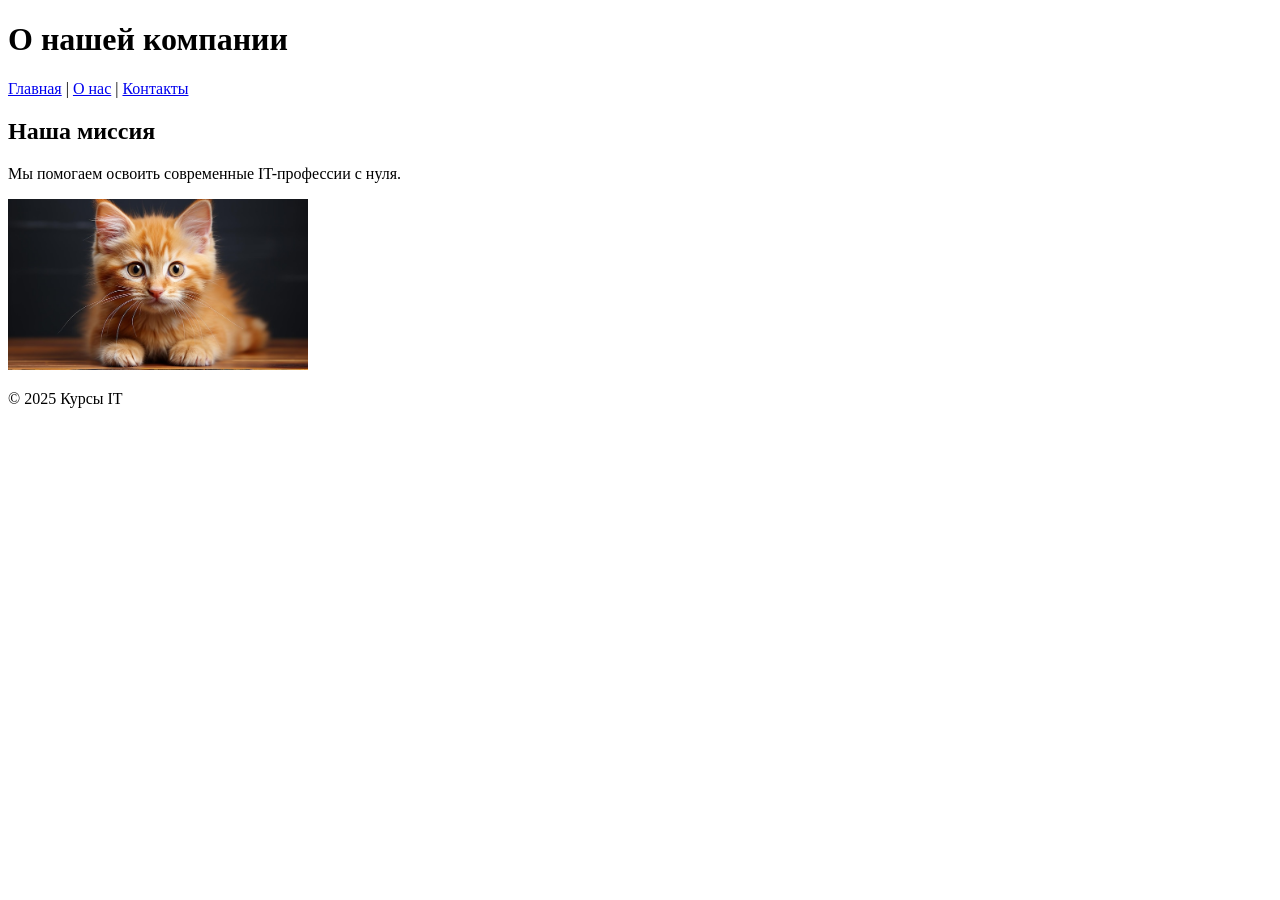
==== docs/about.html @ 258c4bbb "Rename my-site to docs" ====
<!DOCTYPE html>
<html lang="ru">
<head>
  <meta charset="UTF-8">
  <title>О нас — Курсы IT</title>
  <meta name="description" content="Узнайте больше о нашей команде и учебных программах по IT и веб-разработке.">
  <meta name="keywords" content="о нас, команда, IT-школа, преподаватели, программирование">
  <meta property="og:title" content="О нас — Курсы IT">
  <meta property="og:description" content="Информация о нашей команде и образовательных программах.">
  <meta name="viewport" content="width=device-width, initial-scale=1">
</head>
<body>
  <header>
    <h1>О нашей компании</h1>
    <nav>
      <a href="index.html">Главная</a> | 
      <a href="about.html">О нас</a> | 
      <a href="contacts.html">Контакты</a>
    </nav>
  </header>
  <main>
    <article>
      <h2>Наша миссия</h2>
      <p>Мы помогаем освоить современные IT-профессии с нуля.</p>
      <img src="cat.jpg" alt="Учебный котик IT" width="300">
    </article>
  </main>
  <footer>
    <p>&copy; 2025 Курсы IT</p>
  </footer>
</body>
</html>
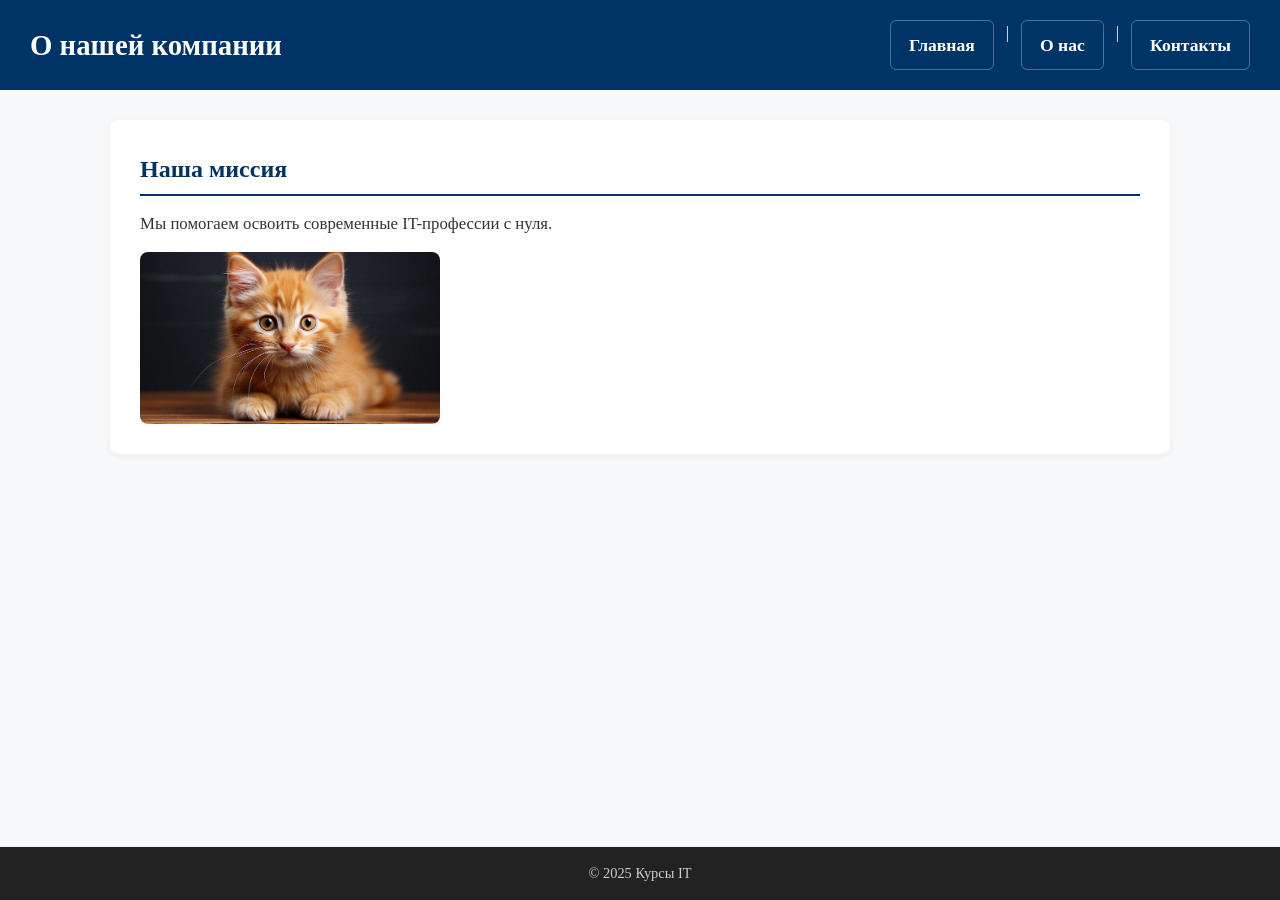
==== commit 2714dc79: "Update about.html" ====
--- a/docs/about.html
+++ b/docs/about.html
@@ -8,6 +8,16 @@
   <meta property="og:title" content="О нас — Курсы IT">
   <meta property="og:description" content="Информация о нашей команде и образовательных программах.">
   <meta name="viewport" content="width=device-width, initial-scale=1">
+  <!-- Google tag (gtag.js) -->
+  <script async src="https://www.googletagmanager.com/gtag/js?id=G-TPGKCW90E6"></script>
+  <script>
+  window.dataLayer = window.dataLayer || [];
+  function gtag(){dataLayer.push(arguments);}
+  gtag('js', new Date());
+
+  gtag('config', 'G-TPGKCW90E6');
+  </script>
+  <link rel="stylesheet" href="style.css">
 </head>
 <body>
   <header>
@@ -29,4 +39,4 @@
     <p>&copy; 2025 Курсы IT</p>
   </footer>
 </body>
-</html>+</html>
--- a/docs/style.css
+++ b/docs/style.css
@@ -0,0 +1,174 @@
+/* ==========================================
+   1. СБРОС И БАЗОВЫЕ СТИЛИ (Mobile-First)
+   ========================================== */
+* {
+  box-sizing: border-box;
+  margin: 0;
+  padding: 0;
+}
+
+body {
+  font-family: 'Times New Roman', Times, serif;
+  font-size: 16px;
+  line-height: 1.6;
+  color: #333333;
+  background-color: #f8f9fa;
+  display: flex;
+  flex-direction: column;
+  min-height: 100vh;
+}
+
+/* ==========================================
+   2. ШАПКА И НАВИГАЦИЯ (HEADER & NAV)
+   ========================================== */
+header {
+  background-color: #003366;
+  color: #ffffff;
+  padding: 15px 20px;
+  display: flex;
+  flex-direction: column;
+  align-items: center;
+  gap: 15px;
+}
+
+header h1 {
+  font-size: 1.5rem;
+  text-align: center;
+}
+
+nav {
+  display: flex;
+  flex-direction: column;
+  width: 100%;
+  gap: 8px;
+}
+
+nav a {
+  color: #ffffff;
+  text-decoration: none;
+  background-color: #002244;
+  padding: 12px 16px;
+  border-radius: 6px;
+  text-align: center;
+  font-weight: bold;
+  /* Требование UX: Минимальная тач-зона для пальца >= 44px */
+  min-height: 44px;
+  display: flex;
+  align-items: center;
+  justify-content: center;
+  transition: background-color 0.2s ease;
+}
+
+nav a:hover, nav a:focus {
+  background-color: #0055a5;
+}
+
+/* ==========================================
+   3. ОСНОВНОЙ КОНТЕНТ (MAIN & ARTICLE)
+   ========================================== */
+main {
+  flex: 1;
+  width: 100%;
+  max-width: 1100px;
+  margin: 0 auto;
+  padding: 20px 15px;
+}
+
+article {
+  background: #ffffff;
+  padding: 20px;
+  border-radius: 8px;
+  box-shadow: 0 2px 8px rgba(0, 0, 0, 0.05);
+}
+
+article h2 {
+  color: #003366;
+  margin-bottom: 15px;
+  font-size: 1.3rem;
+  border-bottom: 2px solid #003366;
+  padding-bottom: 5px;
+}
+
+article p {
+  margin-bottom: 15px;
+  font-size: 1.05rem;
+}
+
+/* Адаптивность изображений (для cat.jpg и др.) */
+img {
+  max-width: 100%;
+  height: auto;
+  display: block;
+  border-radius: 8px;
+  margin-top: 15px;
+}
+
+/* ==========================================
+   4. ПОДВАЛ (FOOTER)
+   ========================================== */
+footer {
+  background-color: #222222;
+  color: #cccccc;
+  text-align: center;
+  padding: 15px;
+  margin-top: auto;
+  font-size: 0.9rem;
+}
+
+/* ==========================================
+   5. МЕДИА-ЗАПРОСЫ (MEDIA QUERIES)
+   ========================================== */
+
+/* --- Планшетный брейкпоинт (768px - 1023px) --- */
+@media (min-width: 768px) {
+  header {
+    flex-direction: row;
+    justify-content: space-between;
+    padding: 20px 30px;
+  }
+
+  header h1 {
+    font-size: 1.6rem;
+    text-align: left;
+  }
+
+  nav {
+    flex-direction: row;
+    width: auto;
+    gap: 12px;
+  }
+
+  nav a {
+    background-color: transparent;
+    padding: 8px 14px;
+    border: 1px solid rgba(255, 255, 255, 0.3);
+  }
+
+  nav a:hover {
+    background-color: rgba(255, 255, 255, 0.15);
+  }
+
+  main {
+    padding: 30px 20px;
+  }
+
+  article {
+    padding: 30px;
+  }
+}
+
+/* --- Десктопный брейкпоинт (≥1024px) --- */
+@media (min-width: 1024px) {
+  header h1 {
+    font-size: 1.8rem;
+  }
+
+  nav a {
+    font-size: 1.1rem;
+    padding: 10px 18px;
+  }
+
+  article h2 {
+    font-size: 1.5rem;
+  }
+}
